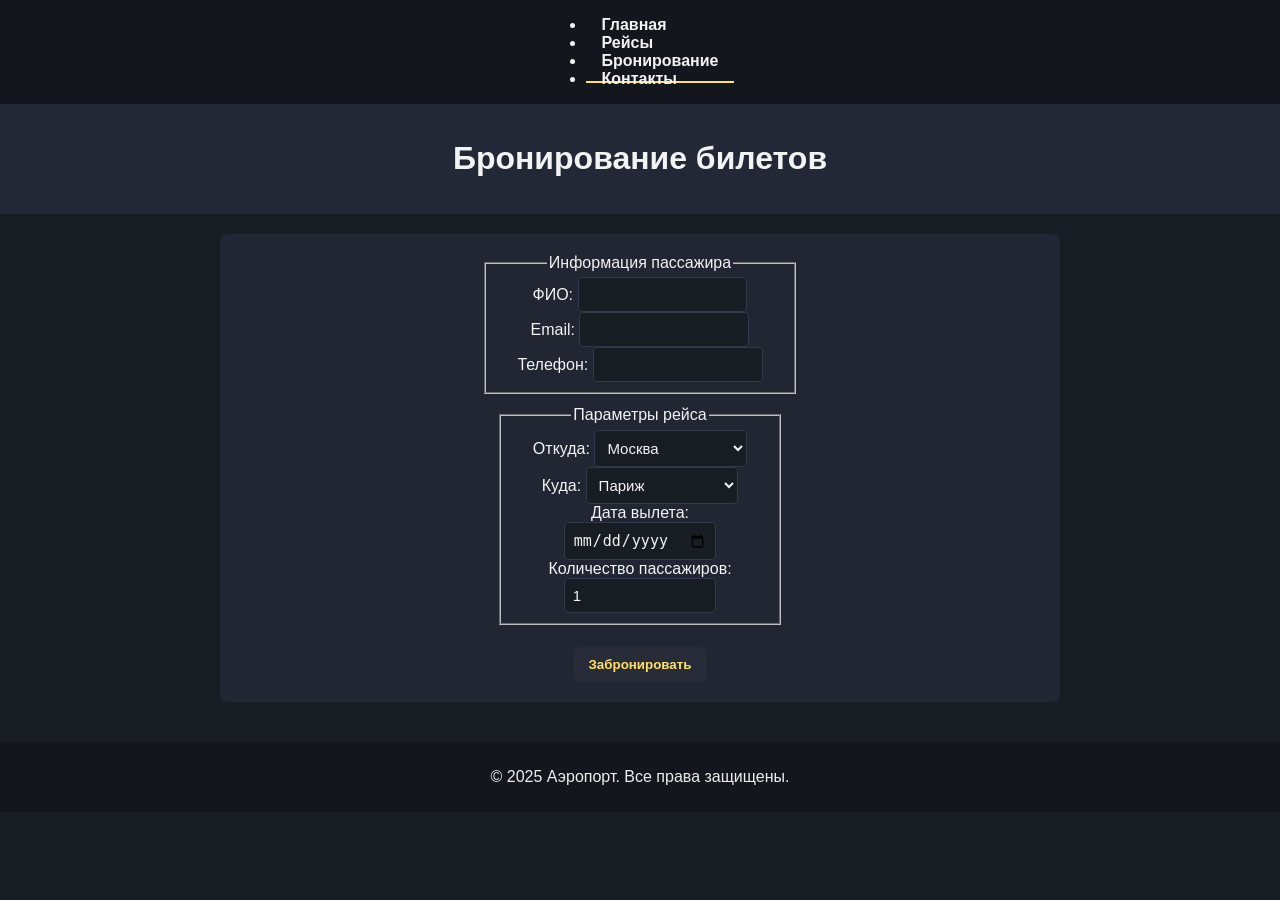
==== booking.html @ ed098e53 "3_lab_airport" ====
<!DOCTYPE html>
<html lang="ru">
<head>
    <meta charset="UTF-8">
    <meta name="viewport" content="width=device-width, initial-scale=1.0">
    <title>Бронирование</title>
    <link rel="stylesheet" href="styles/pages.css">
</head>
<body>
    <!-- Меню -->
    <nav class="menu">
        <ul>
            <li><a href="index.html">Главная</a></li>
            <li><a href="flights.html">Рейсы</a></li>
            <li><a href="booking.html" class="active">Бронирование</a></li>
            <li><a href="contacts.html">Контакты</a></li>
        </ul>
    </nav>

    <header>
        <h1>Бронирование билетов</h1>
    </header>

    <main>
        <form class="booking-form">
            <fieldset>
                <legend>Информация пассажира</legend>
                
                <div class="form-group">
                    <label for="name">ФИО:</label>
                    <input type="text" id="name" name="name" required>
                </div>

                <div class="form-group">
                    <label for="email">Email:</label>
                    <input type="email" id="email" name="email" required>
                </div>

                <div class="form-group">
                    <label for="phone">Телефон:</label>
                    <input type="tel" id="phone" name="phone" required>
                </div>
            </fieldset>

            <fieldset>
                <legend>Параметры рейса</legend>
                
                <div class="form-group">
                    <label for="from">Откуда:</label>
                    <select id="from" name="from" required>
                        <option>Москва</option>
                        <option>СПб</option>
                        <option>Казань</option>
                    </select>
                </div>

                <div class="form-group">
                    <label for="to">Куда:</label>
                    <select id="to" name="to" required>
                        <option>Париж</option>
                        <option>Лондон</option>
                        <option>Берлин</option>
                    </select>
                </div>

                <div class="form-group">
                    <label for="date">Дата вылета:</label>
                    <input type="date" id="date" name="date" required>
                </div>

                <div class="form-group">
                    <label for="passengers">Количество пассажиров:</label>
                    <input type="number" id="passengers" name="passengers" min="1" max="9" value="1" required>
                </div>
            </fieldset>

            <button type="submit" class="btn-submit">Забронировать</button>
        </form>
    </main>

    <footer>
        <p>&copy; 2025 Аэропорт. Все права защищены.</p>
    </footer>
</body>
</html>
---- styles/pages.css ----
body {
  font-family: Arial, sans-serif;
  margin: 0;
  background-color: #181c23;
  color: #f3f3f3;
}

header {
  background-color: #232836;
  color: #f3f3f3;
  padding: 15px;
  text-align: center;
}

.menu {
  display: flex;
  justify-content: center;
  list-style-type: none;
  padding: 0;
  margin: 0;
  background-color: #14161d;
}

.menu li {
  margin: 0 15px;
}

.menu a {
  color: #f3f3f3;
  text-decoration: none;
  font-weight: bold;
  padding: 12px 15px;
}

.menu a:hover {
  text-decoration: underline;
  color: #ffe066;
}

.menu a.active {
  border-bottom: 2px solid #ffe066;
}

main {
  max-width: 800px;
  margin: 20px auto;
  padding: 20px;
  background-color: #222632;
  border-radius: 8px;
  text-align: center;
}

.flights-table {
  width: 100%;
  border-collapse: collapse;
  margin-top: 15px;
  background-color: #191e27;
  color: #f3f3f3;
}

.flights-table th,
.flights-table td {
  border: 1px solid #32384a;
  padding: 12px;
  text-align: left;
}

.flights-table th {
  background-color: #282c38;
  color: #ffe066;
}

.flights-table tr:hover {
  background-color: #23283a;
}

.status-ok {
  color: #7fd970;
  font-weight: bold;
}

.status-delay {
  color: #ffad66;
  font-weight: bold;
}

form {
  display: flex;
  flex-direction: column;
  align-items: center;
  gap: 12px;
  justify-content: center;
  min-height: 300px;
}

input,
select,
textarea {
  width: 60%;
  padding: 8px;
  border: 1px solid #32384a;
  border-radius: 4px;
  font-size: 15px;
  background-color: #181c23;
  color: #f3f3f3;
  box-sizing: border-box;
}

input:focus,
select:focus,
textarea:focus {
  outline: none;
  border-color: #ffe066;
  box-shadow: 0 0 5px #ffe06633;
}

textarea {
  resize: none;
  height: 80px;
}

.btn,
.btn-submit {
  background-color: #282c38;
  color: #ffe066;
  padding: 10px 15px;
  border: none;
  border-radius: 5px;
  cursor: pointer;
  font-weight: bold;
  margin-top: 10px;
}

.btn:hover,
.btn-submit:hover {
  background-color: #404358;
  color: #fff;
}

footer {
  text-align: center;
  padding: 10px;
  background-color: #14161d;
  color: #eee;
  margin-top: 40px;
}
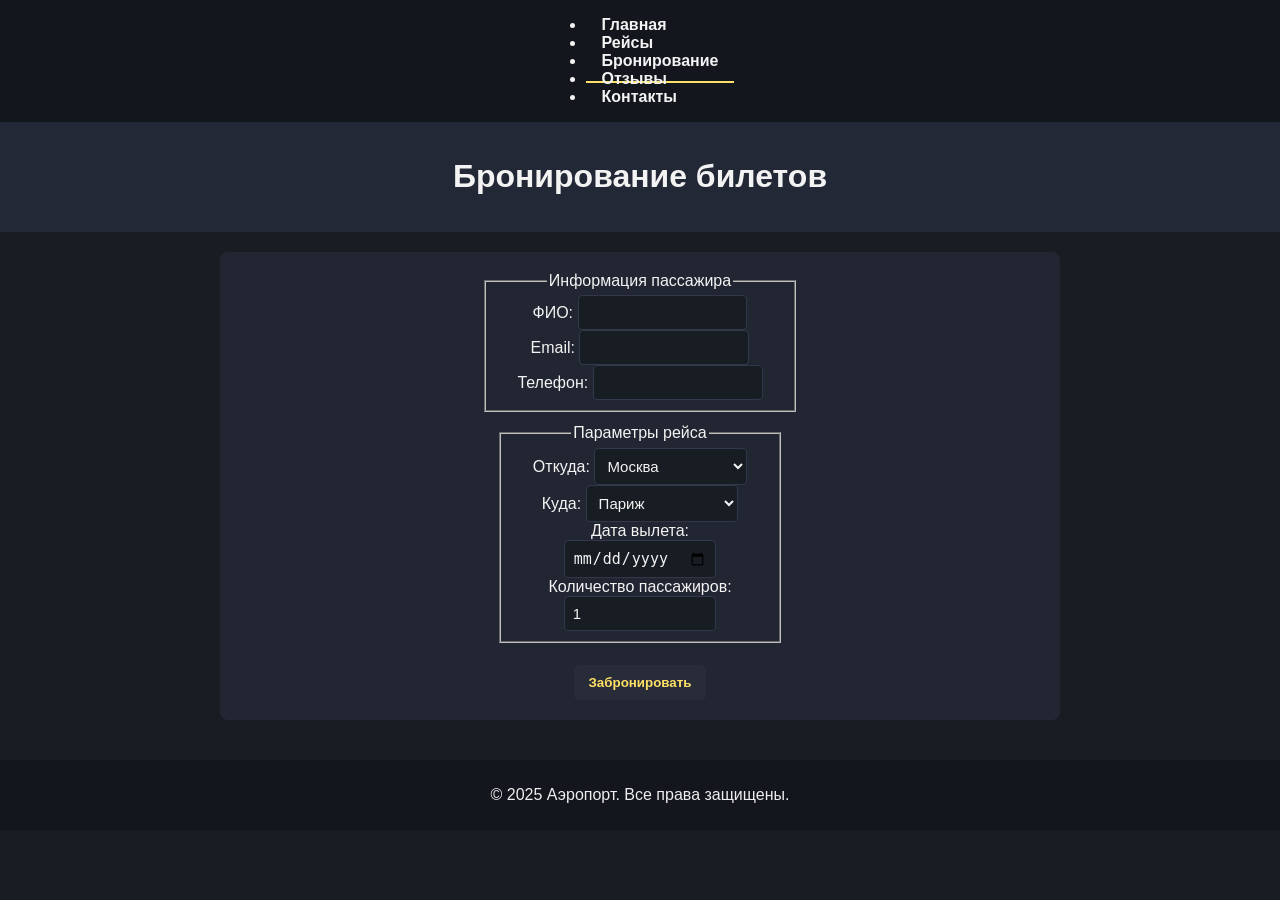
==== commit 5218f590: "5_lab" ====
--- a/booking.html
+++ b/booking.html
@@ -13,6 +13,7 @@
             <li><a href="index.html">Главная</a></li>
             <li><a href="flights.html">Рейсы</a></li>
             <li><a href="booking.html" class="active">Бронирование</a></li>
+		<li><a href="reviews.html">Отзывы</a></li>
             <li><a href="contacts.html">Контакты</a></li>
         </ul>
     </nav>
